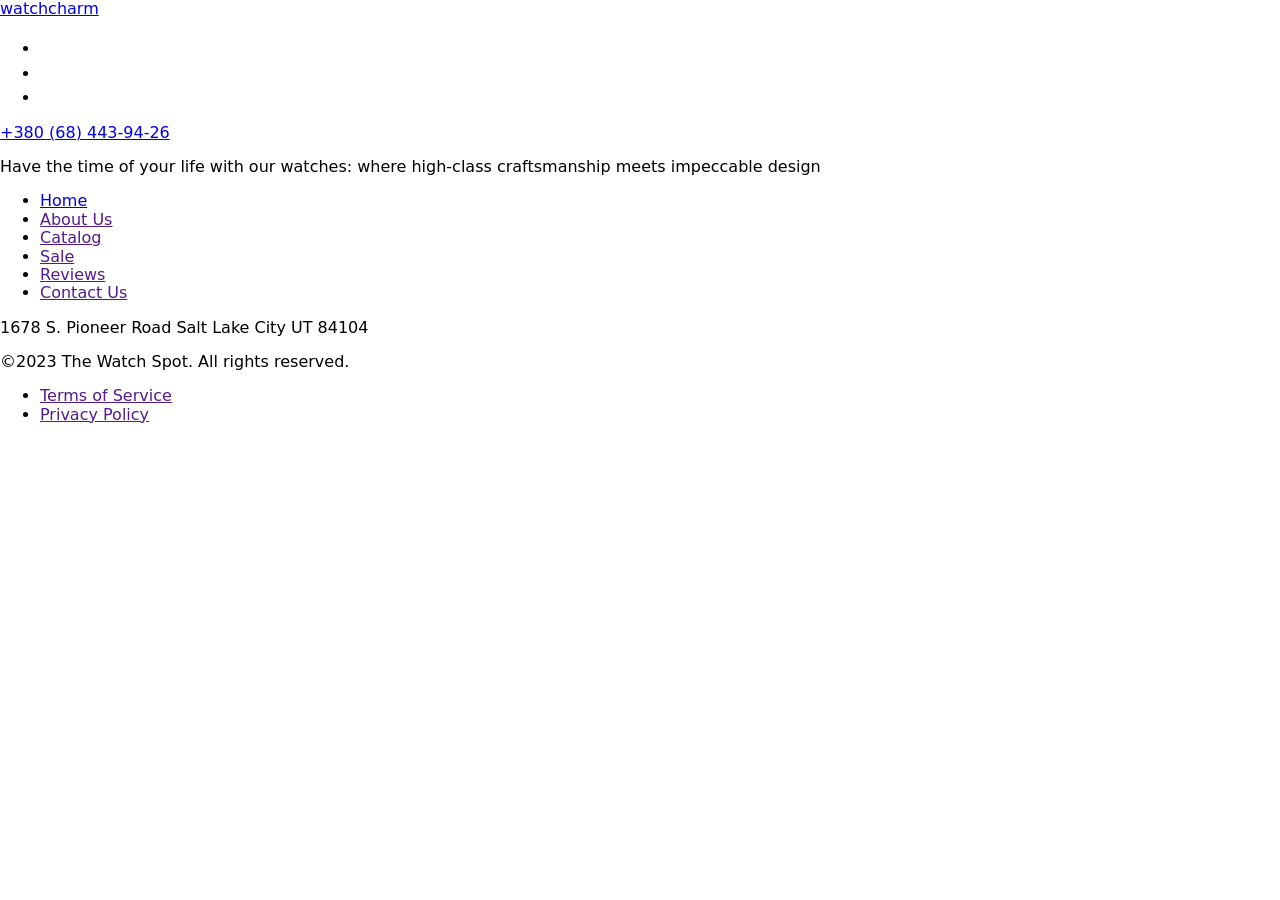
==== src/index.html @ 822728a4 "Footer" ====
<!DOCTYPE html>
<html lang="en">

<head>
  <meta charset="UTF-8" />
  <link rel="icon" type="image/svg+xml" href="/favicon.svg" />
  <meta name="viewport" content="width=device-width, initial-scale=1.0" />
  <title>watchcharm</title>
  <link rel="stylesheet" href="https://cdnjs.cloudflare.com/ajax/libs/modern-normalize/2.0.0/modern-normalize.min.css"
    integrity="sha512-4xo8blKMVCiXpTaLzQSLSw3KFOVPWhm/TRtuPVc4WG6kUgjH6J03IBuG7JZPkcWMxJ5huwaBpOpnwYElP/m6wg=="
    crossorigin="anonymous" referrerpolicy="no-referrer" />
  <link rel="stylesheet" href="./css/styles.css" />
</head>

<body>
  <load src="partials/header.html" />

  <main>
    <load src="partials/hero.html" />
    <load src="partials/about-us.html" />
    <load src="partials/catalog.html" />
    <load src="partials/advertisement.html" />
    <load src="partials/sale.html" />
    <load src="partials/reviews.html" />
    <load src="partials/contact-us.html" />
  </main>

  <load src="partials/footer.html" />

  <script type="module" src="./main.js"></script>

  <footer class="footer">
    <div class="container footer-container">
        <!--erste-->
        <div class="footer-section">
            <!--logo-->
            <div class="footer-section-logo">
                <a class="logo-footer" href="./index.html">watchcharm</a>
                <ul class="footer-icon-socials">
                    <li class="footer-item-icon">
                        <a href="https://www.facebook.com/goITclub/" target="_blank" class="footer-social-link">
                            <svg width="20" height="20">
                                <use href="./img/icons_header.svg#icon-facebook"></use>
                            </svg>
                        </a>
                    </li>
                    <li class="footer-item-icon">
                        <a href="https://www.instagram.com/goitclub/" target="_blank" class="footer-social-link ">
                            <svg width="20" height="20">
                                <use href="./img/icons.svg#icon-inst"></use>
                            </svg>
                        </a>
                    </li>
                    <li class="footer-item-icon">
                        <a href="https://www.youtube.com/c/GoIT" target="_blank" class="footer-social-link">
                            <svg width="20" height="20">
                                <use href="./img/icons_header.svg#icon-youtube"></use>
                            </svg>
                        </a>
                    </li>
                </ul>
            </div>
            <!--phone-->
            <div class="footer-phone">
                <a class="footer-tel-link" href="tel:+380684439426">+380 (68) 443-94-26</a>
            </div>
            <!--text-->
            <p class="footer-text">Have the time of your life with our watches: where high-class craftsmanship meets
                impeccable design</p>
        </div>
        <!--zweite-->
        <div class="footer-content">
            <!--linie ein-->
            <!--link-->
            <div class="footer-section-menu">
                <ul class="footer-list">
                    <li><a class="link-footer" href="./index.html">Home</a></li>
                    <li><a class="link-footer" href="">About Us</a></li>
                    <li><a class="link-footer" href="">Catalog</a></li>
                    <li><a class="link-footer" href="">Sale</a></li>
                    <li><a class="link-footer" href="">Reviews</a></li>
                    <li><a class="link-footer" href="">Contact Us</a></li>
                </ul>
                <!--text-->
                <p class="footer-address">
                    1678 S. Pioneer Road Salt Lake City UT 84104
                </p>
            </div>
            <!--linie zwei-->
            <div class="footer-section-box">
                <!--text-->
                <p class="footer-box-text">
                    ©2023 The Watch Spot. All rights reserved.
                </p>
                <!--link-->
                <ul class="footer-box-list">
                    <li><a class="footer-box-link" href="">Terms of Service</a></li>
                    <li><a class="footer-box-link" href="">Privacy Policy</a></li>
                </ul>
            </div>
        </div>
    </div>
</footer>
</body>

</html>
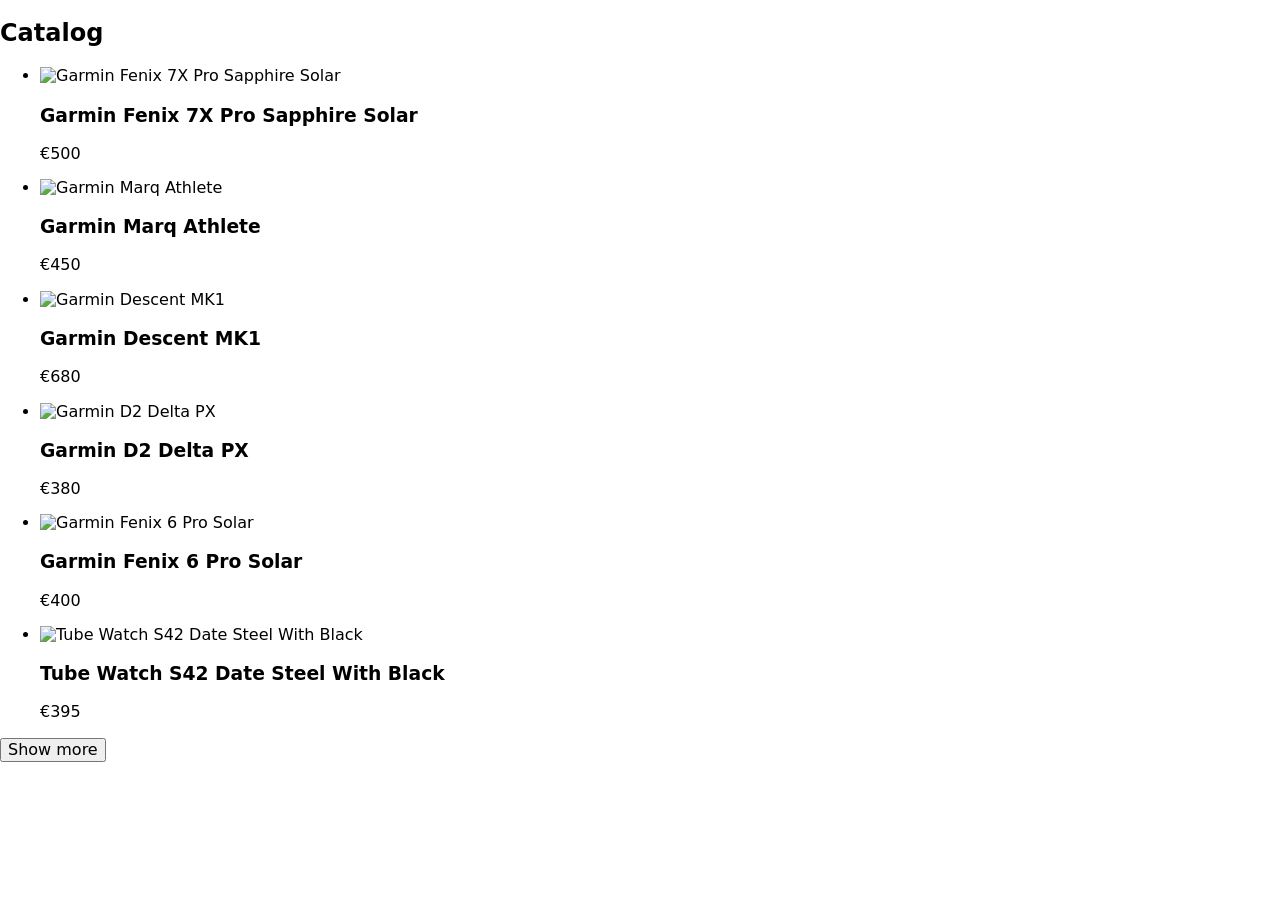
==== commit 1f83c5be: "Merge 3660fa7607cca8df826fb194474bb7723aeef4da into 94be3e1e63e060648d3a562ac5d70048fde356f2" ====
--- a/src/index.html
+++ b/src/index.html
@@ -23,84 +23,114 @@
     <load src="partials/sale.html" />
     <load src="partials/reviews.html" />
     <load src="partials/contact-us.html" />
-  </main>
+    
+    
+    <!-- Catalog --Section 3 -->
+    <section class="catalog">
+    <div class="container catalog-container">
+        <h2 class="catalog-title">Catalog</h2>
+        <ul class="catalog-list">
+            <li class="catalog-link">
+                <div class="catalog-box-content">
+                        <picture class="catalog-img">
+                            <source srcset="./img/catalog-img-watch1-mob-1x.png 1x, ./img/catalog-img-watch1-mob-2x.png 2x" media="(min-width: 375px)" />
+                            <source srcset="./img/catalog-img-watch1-tab-1x.png 1x, ./img/catalog-img-watch1-tab-2x.png 2x" media="(min-width: 768px)" />
+                            <source srcset="./img/catalog-img-watch1-desk-1x.png 1x, ./img/catalog-img-watch1-desk-2x.png 2x" media="(min-width: 1280px)" />
+                            <img src="./img/catalog-img-watch1-mob-1x.png" alt="Garmin Fenix 7X Pro Sapphire Solar" width="304" height="312" />
+                        </picture>
+                    <div class="clock-text">
+                        <h3 class="clock-title">Garmin Fenix 7X Pro Sapphire Solar </h3>
+                        <p class="clock-price">€500</p>
+                    </div>
+                </div>
+                
+            </li>
+            <li class="catalog-link">
+                <div class="catalog-box-content">
+                        <picture>
+                            <source srcset="./img/catalog-img-watch2-mob-1x.png 1x, ./img/catalog-img-watch2-mob-2x.png 2x" media="(min-width: 375px)" />
+                            <source srcset="./img/catalog-img-watch2-tab-1x.png 1x, ./img/catalog-img-watch2-tab-2x.png 2x" media="(min-width: 768px)" />
+                            <source srcset="./img/catalog-img-watch2-desk-1x.png 1x, ./img/catalog-img-watch2-desk-2x.png 2x" media="(min-width: 1280px)" />
+                            <img src="./img/catalog-img-watch2-mob-1x.png" alt="Garmin Marq Athlete" width="304" height="312" />
+                        </picture>
+                    <div class="clock-text">
+                        <h3 class="clock-title">Garmin Marq Athlete</h3>
+                        <p class="clock-price">€450</p>
+                    </div>
+                </div>
+            </li>
+            <li class="catalog-link">
+                <div class="catalog-box-content">
+                        <picture>
+                            <source srcset="./img/catalog-img-watch3-mob-1x.png 1x, ./img/catalog-img-watch3-mob-2x.png 2x" media="(min-width: 375px)" />
+                            <source srcset="./img/catalog-img-watch3-tab-1x.png 1x, ./img/catalog-img-watch3-tab-2x.png 2x" media="(min-width: 768px)" />
+                            <source srcset="./img/catalog-img-watch3-desk-1x.png 1x, ./img/catalog-img-watch3-desk-2x.png 2x" media="(min-width: 1280px)" />
+                            <img src="./img/catalog-img-watch3-mob-1x.png" alt="Garmin Descent MK1" width="304" height="312" />
+                        </picture>
+                    <div class="clock-text">
+                        <h3 class="clock-title">Garmin Descent MK1</h3>
+                        <p class="clock-price">€680</p>
+                    </div>
+                </div>
+            </li>
+            <li class="catalog-link">
+                <div class="catalog-box-content">
+                    <div class="img-clock">
+                        <picture>
+                            <source srcset="./img/catalog-img-watch4-mob-1x.png 1x, ./img/catalog-img-watch4-mob-2x.png 2x" media="(min-width: 375px)" />
+                            <source srcset="./img/catalog-img-watch4-tab-1x.png 1x, ./img/catalog-img-watch4-tab-2x.png 2x" media="(min-width: 768px)" />
+                            <source srcset="./img/catalog-img-watch4-desk-1x.png 1x, ./img/catalog-img-watch4-desk-2x.png 2x" media="(min-width: 1280px)" />
+                            <img src="./img/catalog-img-watch4-mob-1x.png" alt="Garmin D2 Delta PX" width="304" height="312" />
+                        </picture>
+                    </div>
+                    <div class="clock-text">
+                        <h3 class="clock-title">Garmin D2 Delta PX</h3>
+                        <p class="clock-price">€380</p>
+                    </div>
+                </div>
+            </li>
+            <li class="catalog-link catalog-link-not">
+                <div class="catalog-box-content">
+                    <div class="img-clock">
+                        <picture>
+                            <source srcset="" media="(min-width: 375px)" />
+                            <source srcset="./img/catalog-img-watch5-tab-1x.png 1x, ./img/catalog-img-watch5-tab-2x.png 2x" media="(min-width: 768px)" />
+                            <source srcset="./img/catalog-img-watch5-desk-1x.png 1x, ./img/catalog-img-watch5-desk-2x.png 2x" media="(min-width: 1280px)" />
+                            <img src="./img/catalog-img-watch5-tab-1x.png" alt="Garmin Fenix 6 Pro Solar" width="304" height="312" />
+                        </picture>
+                    </div>
+                    <div class="clock-text">
+                        <h3 class="clock-title">Garmin Fenix 6 Pro Solar</h3>
+                        <p class="clock-price">€400</p>
+                    </div>
+                </div>
+            </li>
+            <li class="catalog-link catalog-link-not">
+                <div class="catalog-box-content">
+                        <picture>
+                            
+                            <source srcset="" media="(min-width: 375px)" />
+                            <source srcset="./img/catalog-img-watch6-tab-1x.png 1x, ./img/catalog-img-watch6-tab-2x.png 2x" media="(min-width: 768px)" />
+                            <source srcset="./img/catalog-img-watch6-desk-1x.png 1x, ./img/catalog-img-watch6-desk-2x.png" media="(min-width: 1280px)" />
+                            <img src="./img/catalog-img-watch6-tab-1x.png" alt="Tube Watch S42 Date Steel With Black" width="304" height="312" />
+                        </picture>
+                    <div class="clock-text">
+                        <h3 class="clock-title">Tube Watch S42 Date Steel With Black</h3>
+                        <p class="clock-price">€395</p>
+                    </div>
+                </div>
+            </li>
+        </ul>
+        <button class="catalog-btn-scroll" type="button">Show more</button>
+    </div>
+</section>
 
-  <load src="partials/footer.html" />
 
-  <script type="module" src="./main.js"></script>
+</main>
 
-  <footer class="footer">
-    <div class="container footer-container">
-        <!--erste-->
-        <div class="footer-section">
-            <!--logo-->
-            <div class="footer-section-logo">
-                <a class="logo-footer" href="./index.html">watchcharm</a>
-                <ul class="footer-icon-socials">
-                    <li class="footer-item-icon">
-                        <a href="https://www.facebook.com/goITclub/" target="_blank" class="footer-social-link">
-                            <svg width="20" height="20">
-                                <use href="./img/icons_header.svg#icon-facebook"></use>
-                            </svg>
-                        </a>
-                    </li>
-                    <li class="footer-item-icon">
-                        <a href="https://www.instagram.com/goitclub/" target="_blank" class="footer-social-link ">
-                            <svg width="20" height="20">
-                                <use href="./img/icons.svg#icon-inst"></use>
-                            </svg>
-                        </a>
-                    </li>
-                    <li class="footer-item-icon">
-                        <a href="https://www.youtube.com/c/GoIT" target="_blank" class="footer-social-link">
-                            <svg width="20" height="20">
-                                <use href="./img/icons_header.svg#icon-youtube"></use>
-                            </svg>
-                        </a>
-                    </li>
-                </ul>
-            </div>
-            <!--phone-->
-            <div class="footer-phone">
-                <a class="footer-tel-link" href="tel:+380684439426">+380 (68) 443-94-26</a>
-            </div>
-            <!--text-->
-            <p class="footer-text">Have the time of your life with our watches: where high-class craftsmanship meets
-                impeccable design</p>
-        </div>
-        <!--zweite-->
-        <div class="footer-content">
-            <!--linie ein-->
-            <!--link-->
-            <div class="footer-section-menu">
-                <ul class="footer-list">
-                    <li><a class="link-footer" href="./index.html">Home</a></li>
-                    <li><a class="link-footer" href="">About Us</a></li>
-                    <li><a class="link-footer" href="">Catalog</a></li>
-                    <li><a class="link-footer" href="">Sale</a></li>
-                    <li><a class="link-footer" href="">Reviews</a></li>
-                    <li><a class="link-footer" href="">Contact Us</a></li>
-                </ul>
-                <!--text-->
-                <p class="footer-address">
-                    1678 S. Pioneer Road Salt Lake City UT 84104
-                </p>
-            </div>
-            <!--linie zwei-->
-            <div class="footer-section-box">
-                <!--text-->
-                <p class="footer-box-text">
-                    ©2023 The Watch Spot. All rights reserved.
-                </p>
-                <!--link-->
-                <ul class="footer-box-list">
-                    <li><a class="footer-box-link" href="">Terms of Service</a></li>
-                    <li><a class="footer-box-link" href="">Privacy Policy</a></li>
-                </ul>
-            </div>
-        </div>
-    </div>
-</footer>
+<load src="partials/footer.html" />
+
+<script type="module" src="./main.js"></script>
 </body>
 
 </html>
